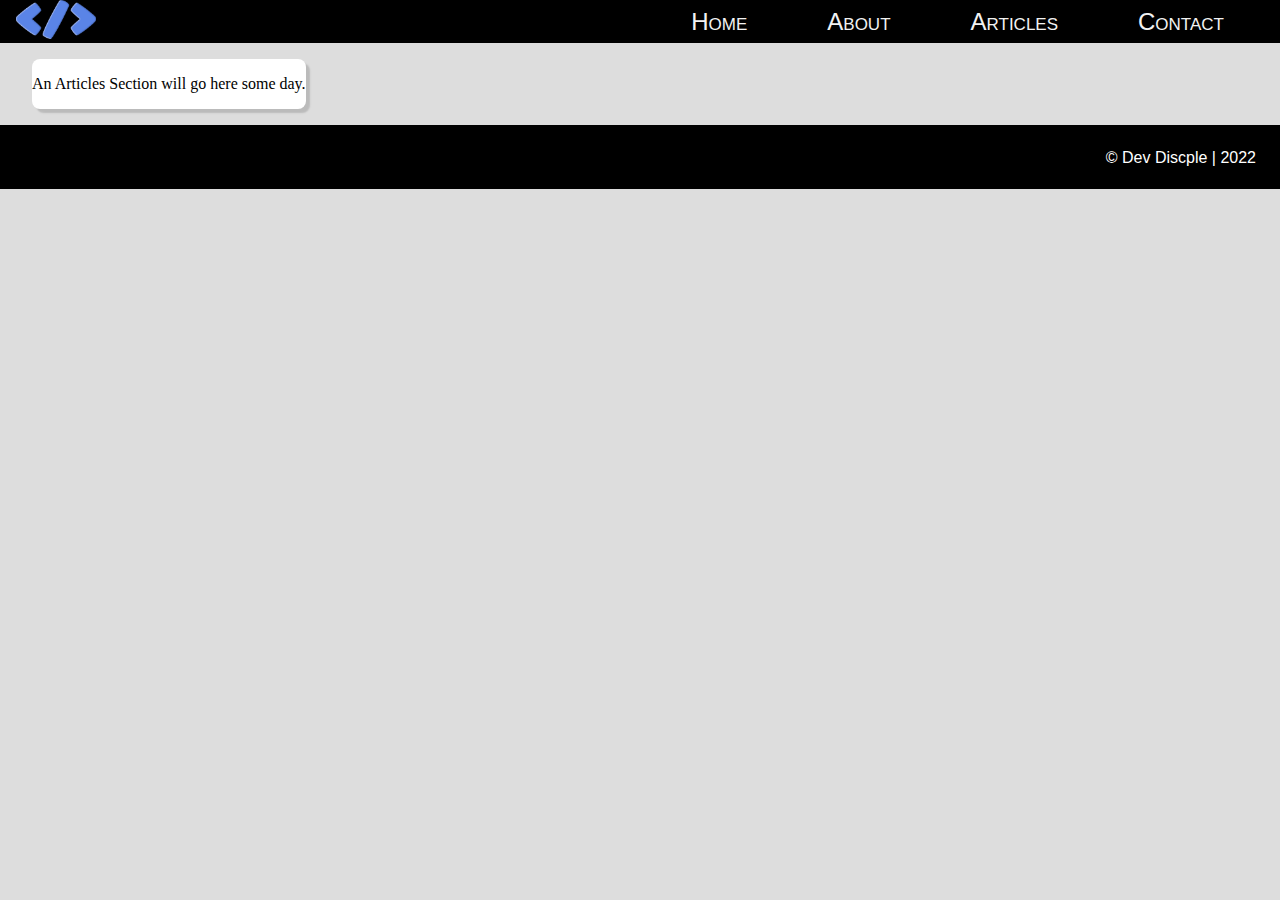
==== pages/articles.html @ babf7237 "DevDisciple info site made with basic HTML and CSS." ====
<!DOCTYPE html>
<html lang="en-US">
    <head>
        <meta charset="utf-8">
        <title>Dev Disciple - Articles</title>

        <meta name="author" content="Javier Gonzalez">
        <meta name="description" content="Dev Disciple is a site that contains information regarding my development journey.">
        <link rel="shortcut icon" href="../favicon.ico" type="image/x-icon">

        <link rel="stylesheet" href="../css/index.css">
        <script src="../scripts/main.js"></script>
    </head>
    <body>
        <header class="header">
            <nav class="main-nav">
                <div class="nav-logo">
                    <a href="../../info-site/index.html">
                        <img src="../img/tag.png" alt="HTML tag" title="Home" width="128">
                    </a>
                </div>
                <ul class="nav-items">
                    <li class="nav-item">
                        <a href="../../info-site/index.html">Home</a>
                    </li>
                    <li class="nav-item">
                        <a href="../../info-site/pages/about.html">About</a>
                    </li>
                    <li class="nav-item">
                        <a href="../../info-site/pages/articles.html">Articles</a>
                    </li>
                    <li class="nav-item">
                        <a href="../../info-site/pages/contact.html">Contact</a>
                    </li>
                </ul>
            </nav>
        </header>
        <main class="content">
            <div class="block">
                <p>An Articles Section will go here some day.</p>
            </div>
        </main>
        <footer class="site-footer">
            <p> © Dev Discple | 2022 </p>
        </footer>
    </body>
</html>
---- css/index.css ----
body {
    background-color: #ddd;
    margin: 0;
}

/* Header */
.main-nav {
    display: flex;
    justify-content: space-between;
    padding: 0 1rem;
    background-color: black;
}

.nav-logo {
    display: flex;
    align-items: center;
    max-width: 5rem;
}

.nav-logo a img {
    width: 100%;
    transition: ease-out 0.25s ;
}

.nav-logo a img:hover {
    transform:scale(1.1);
}

.nav-items {
    margin: 0;
    display:flex;
    list-style-type: none
}

.nav-item {
    margin: auto 0;
    padding: 0 2.5rem;
    font: normal small-caps 500 1.5rem/ 1.5rem sans-serif;
}

.nav-item a {
    color: #f2f2f2;
    text-decoration: none;
    transition: ease-out 0.1s ;
}

.nav-item a:hover {
    color: #5a84e7;
}

/* Main Body */
.content {
    display:flex;
    margin: 1rem;
}

.block {
    background-color: white;
    border-radius: 0.5rem;
    margin: 0 1rem;
    overflow: hidden;
    box-shadow: 0.25rem 0.25rem 0.1rem #bbb;
}

.game {
    width: 50rem;
    margin: 10% 30% 26%;
    padding: 5rem;
}

.sidebar {
    width: 25rem;
    height: 50rem;
    padding: 0.5rem 2rem;
    position: sticky;
    top: 2rem;
}

.articles {
    width: 120rem;
}

.carousel {
    height: 44rem;
    overflow:hidden;
}

.carousel-image {
    width: 100%;
    transform: translateY(-25%);
}

.article {
    padding: 0 2rem;
}
.article h1 {
    font: normal small-caps 500 3rem/3rem sans-serif;
}

.article-p {
    font: normal normal 500 1rem sans-serif;
    max-width: 50%;
}

.recommendations {
    display: flex;
}

.recommended-article {
    margin: 0 1rem 2rem;
    width: 20rem;
    box-shadow: 0.5rem 0.5rem 0.25rem #eee;
    transition: ease-out 0.25s;
}

.recommended-article:hover {
    transform: translate(0, -0.5rem);
}

.recommended-article img {
    width: 100%;
}

.section-heading {
    font: normal small-caps 500 1.5rem/1.5rem sans-serif
}

.sidebar-menu {
    display: flex;
    flex-direction: column;
    list-style-type: none;
}

.sidebar-menu-item {
    margin: 0.5rem 0;
}

.sidebar-menu-item a{
    font: normal normal 500 1rem sans-serif;
    color: black;
    text-decoration: none;
    transition: ease-out 0.1s ;
}
.sidebar-menu-item a:hover {
    color: #555;
}

.sidebar-menu-item a:active {
    color: #f25;
}

.site-footer {
    background-color: black;
    text-align: right;
    height: 3rem;
    padding: 0.5rem 1.5rem;
}

.site-footer p {
    color: white;
    font: normal normal 500 1rem sans-serif;
}
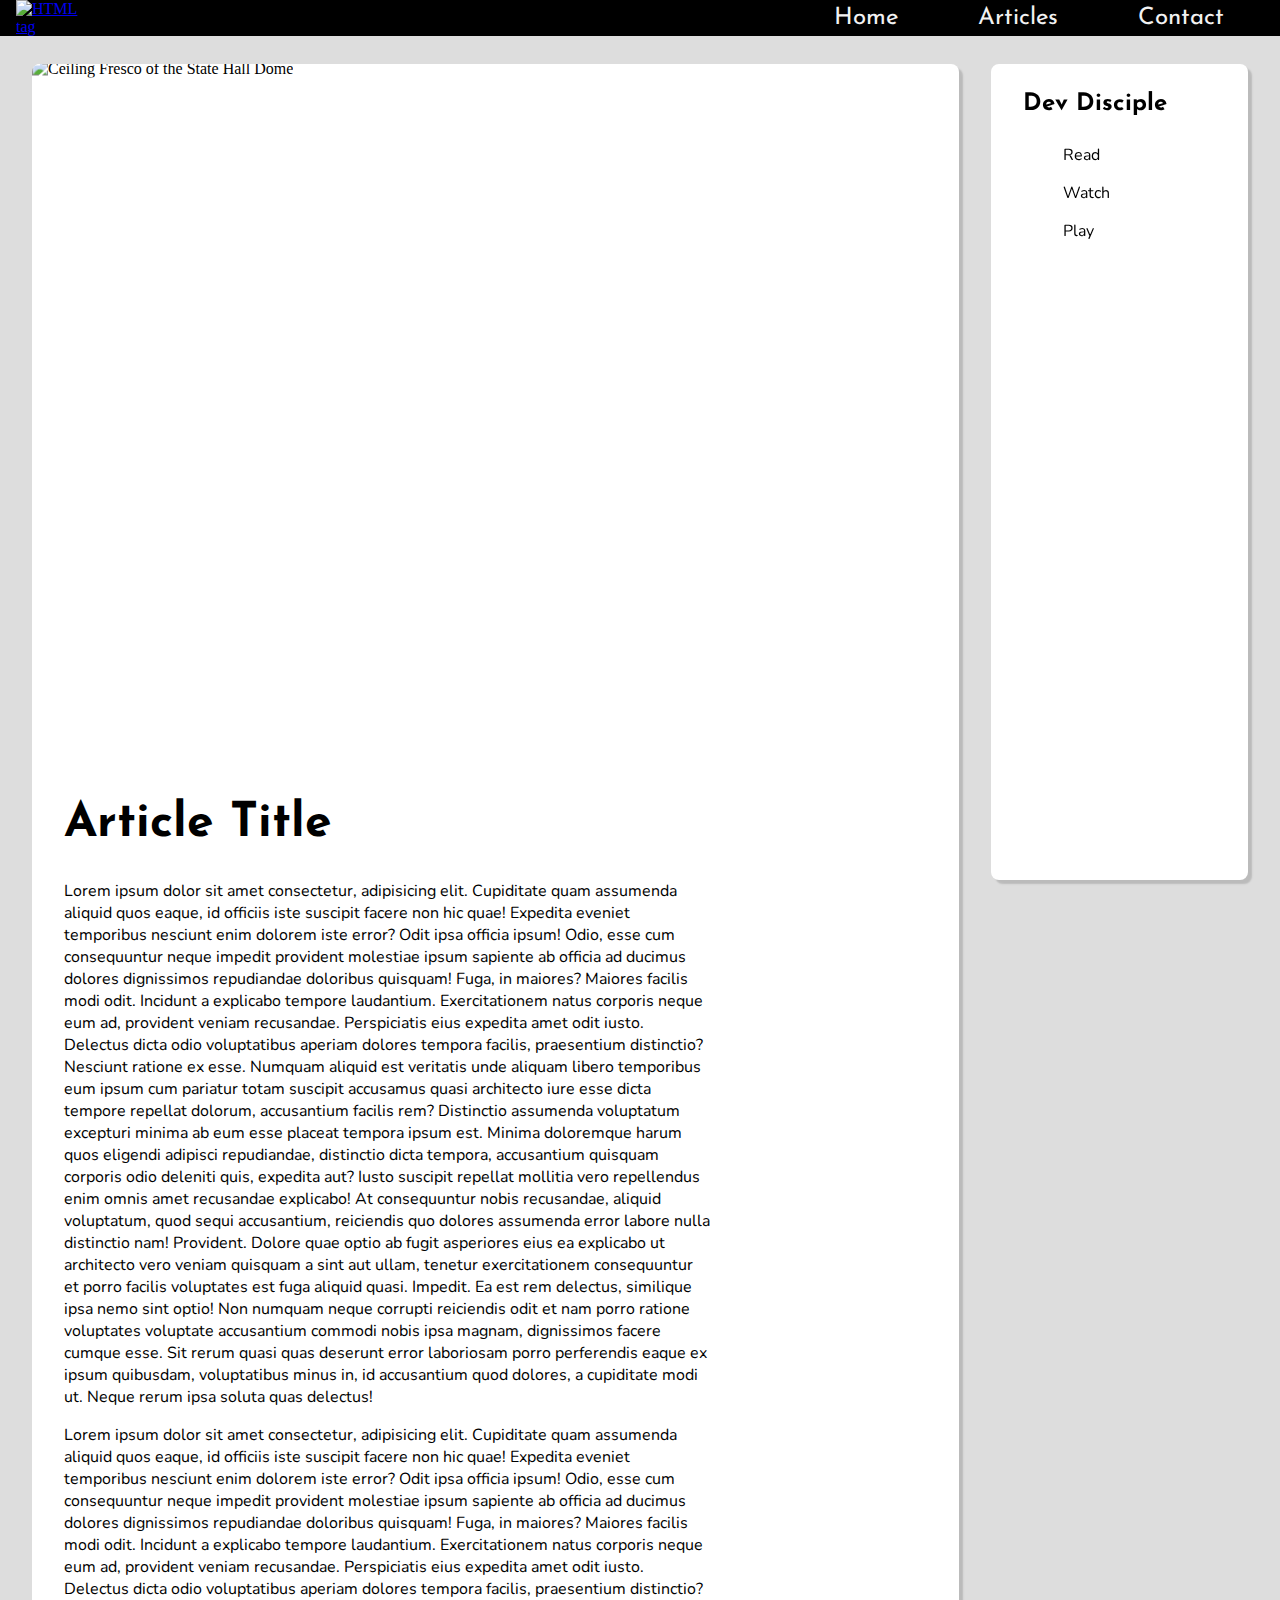
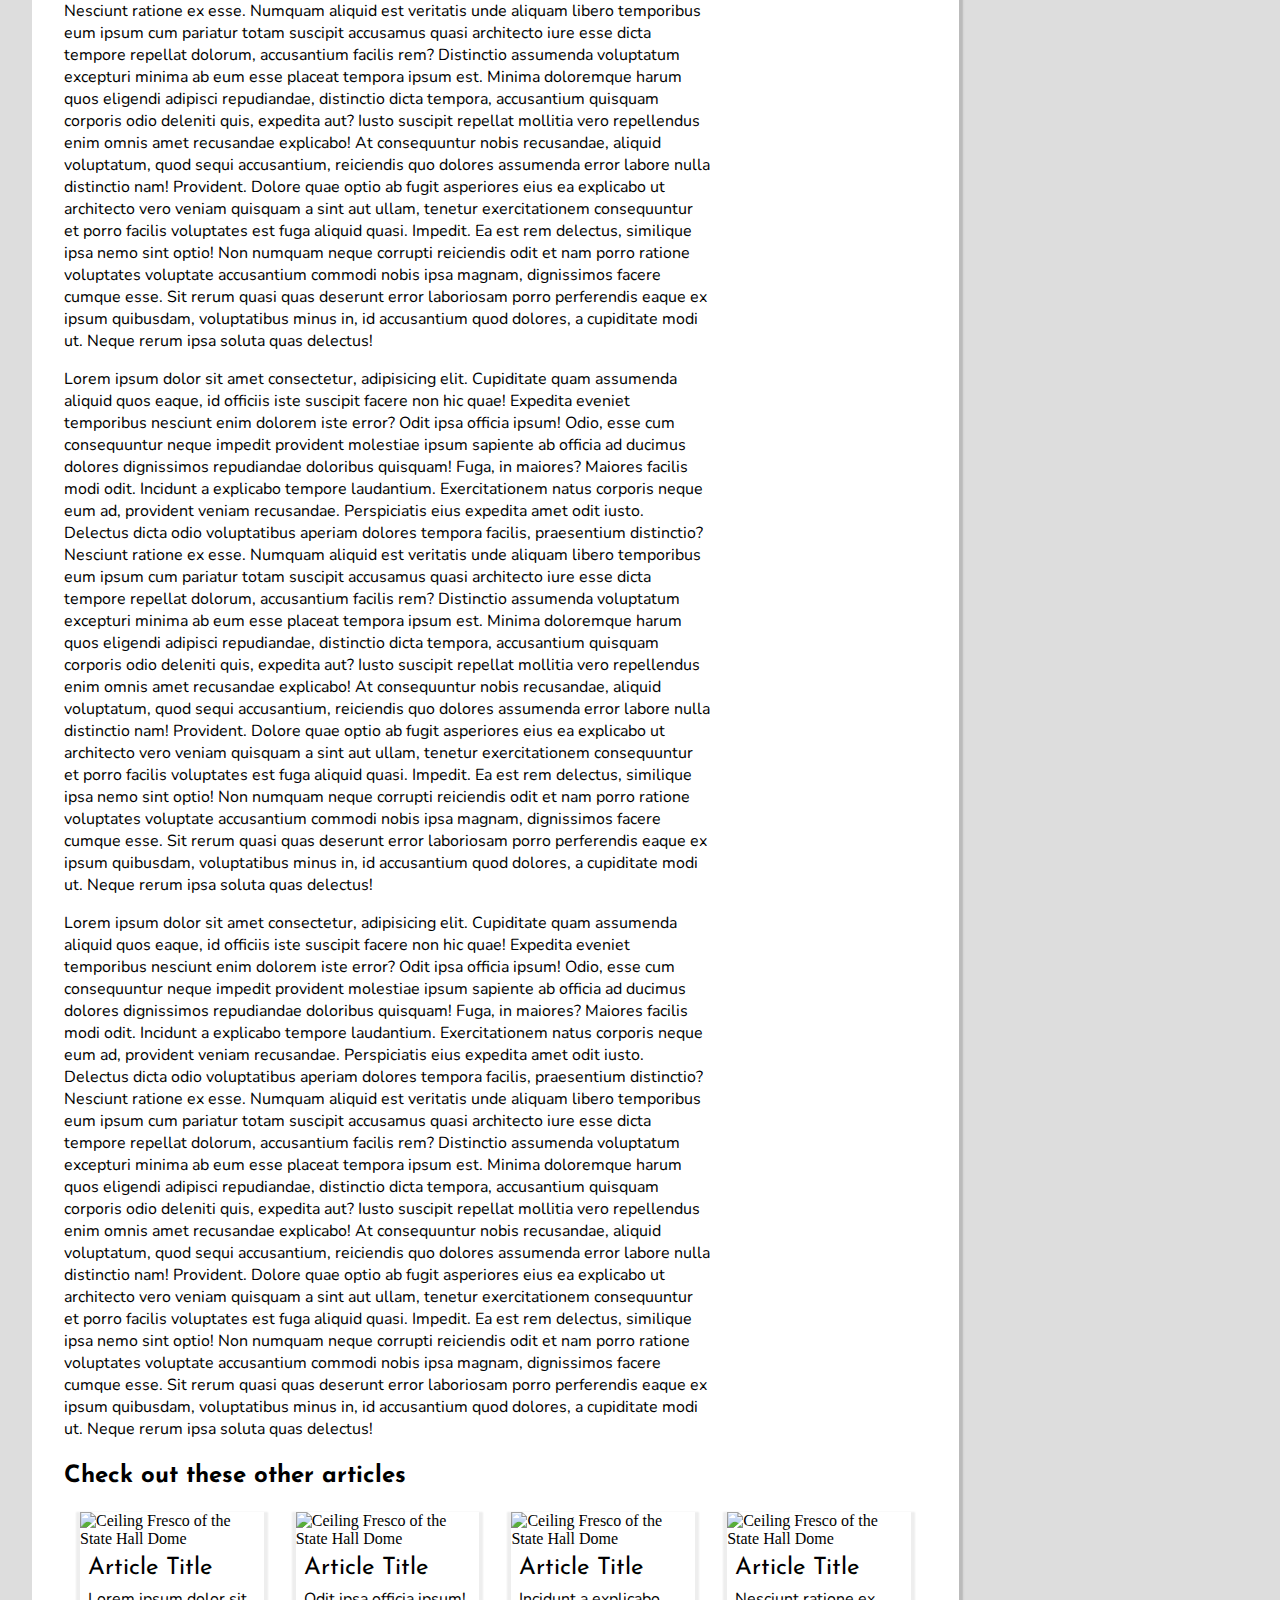
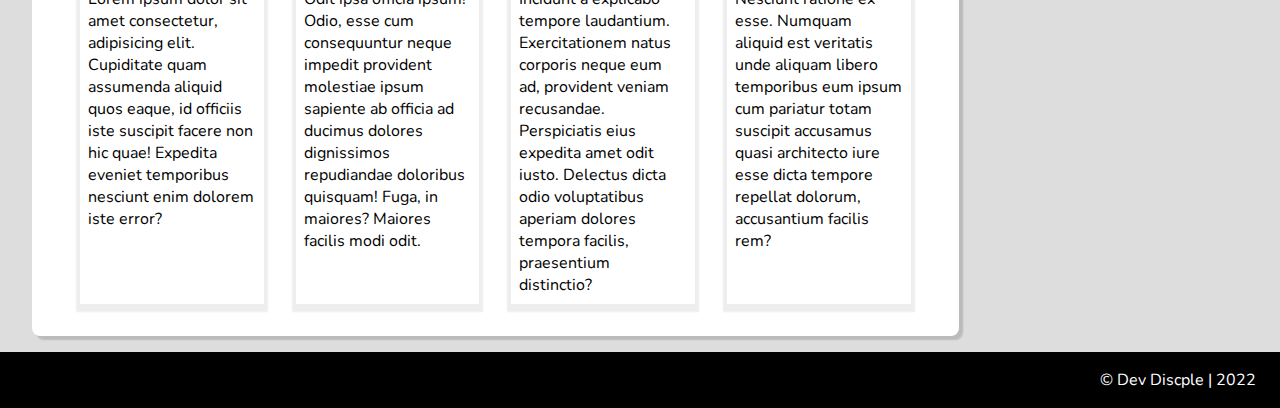
==== commit b640e999: "Completed dev disciple website. HTML and CSS; no JavaScript" ====
--- a/pages/articles.html
+++ b/pages/articles.html
@@ -9,36 +9,124 @@
         <link rel="shortcut icon" href="../favicon.ico" type="image/x-icon">
 
         <link rel="stylesheet" href="../css/index.css">
+        <link rel="stylesheet" href="../css/articles.css">
         <script src="../scripts/main.js"></script>
     </head>
     <body>
         <header class="header">
             <nav class="main-nav">
                 <div class="nav-logo">
-                    <a href="../../info-site/index.html">
+                    <a href="../index.html">
                         <img src="../img/tag.png" alt="HTML tag" title="Home" width="128">
                     </a>
                 </div>
                 <ul class="nav-items">
                     <li class="nav-item">
-                        <a href="../../info-site/index.html">Home</a>
+                        <a href="../index.html">Home</a>
                     </li>
                     <li class="nav-item">
-                        <a href="../../info-site/pages/about.html">About</a>
+                        <a href="./articles.html">Articles</a>
                     </li>
                     <li class="nav-item">
-                        <a href="../../info-site/pages/articles.html">Articles</a>
-                    </li>
-                    <li class="nav-item">
-                        <a href="../../info-site/pages/contact.html">Contact</a>
+                        <a href="./contact.html">Contact</a>
                     </li>
                 </ul>
             </nav>
         </header>
         <main class="content">
-            <div class="block">
-                <p>An Articles Section will go here some day.</p>
+            <div class="block articles">
+                <div class="carousel">
+                    <img class="carousel-image" src="https://upload.wikimedia.org/wikipedia/commons/2/2a/%C3%96sterr.Nationalbibliothek-Deckengem%C3%A4lde_der_Prunksaalkuppel.jpg" alt="Ceiling Fresco of the State Hall Dome">
+                </div>
+                <div class="article">
+                    <h1 class="article-heading">Article Title</h1>
+                    <p class="article-p">
+                        Lorem ipsum dolor sit amet consectetur, adipisicing elit. Cupiditate quam assumenda aliquid quos eaque, id officiis iste suscipit facere non hic quae! Expedita eveniet temporibus nesciunt enim dolorem iste error?
+                        Odit ipsa officia ipsum! Odio, esse cum consequuntur neque impedit provident molestiae ipsum sapiente ab officia ad ducimus dolores dignissimos repudiandae doloribus quisquam! Fuga, in maiores? Maiores facilis modi odit.
+                        Incidunt a explicabo tempore laudantium. Exercitationem natus corporis neque eum ad, provident veniam recusandae. Perspiciatis eius expedita amet odit iusto. Delectus dicta odio voluptatibus aperiam dolores tempora facilis, praesentium distinctio?
+                        Nesciunt ratione ex esse. Numquam aliquid est veritatis unde aliquam libero temporibus eum ipsum cum pariatur totam suscipit accusamus quasi architecto iure esse dicta tempore repellat dolorum, accusantium facilis rem?
+                        Distinctio assumenda voluptatum excepturi minima ab eum esse placeat tempora ipsum est. Minima doloremque harum quos eligendi adipisci repudiandae, distinctio dicta tempora, accusantium quisquam corporis odio deleniti quis, expedita aut?
+                        Iusto suscipit repellat mollitia vero repellendus enim omnis amet recusandae explicabo! At consequuntur nobis recusandae, aliquid voluptatum, quod sequi accusantium, reiciendis quo dolores assumenda error labore nulla distinctio nam! Provident.
+                        Dolore quae optio ab fugit asperiores eius ea explicabo ut architecto vero veniam quisquam a sint aut ullam, tenetur exercitationem consequuntur et porro facilis voluptates est fuga aliquid quasi. Impedit.
+                        Ea est rem delectus, similique ipsa nemo sint optio! Non numquam neque corrupti reiciendis odit et nam porro ratione voluptates voluptate accusantium commodi nobis ipsa magnam, dignissimos facere cumque esse.
+                        Sit rerum quasi quas deserunt error laboriosam porro perferendis eaque ex ipsum quibusdam, voluptatibus minus in, id accusantium quod dolores, a cupiditate modi ut. Neque rerum ipsa soluta quas delectus!
+                    </p>
+
+                    <p class="article-p">
+                        Lorem ipsum dolor sit amet consectetur, adipisicing elit. Cupiditate quam assumenda aliquid quos eaque, id officiis iste suscipit facere non hic quae! Expedita eveniet temporibus nesciunt enim dolorem iste error?
+                        Odit ipsa officia ipsum! Odio, esse cum consequuntur neque impedit provident molestiae ipsum sapiente ab officia ad ducimus dolores dignissimos repudiandae doloribus quisquam! Fuga, in maiores? Maiores facilis modi odit.
+                        Incidunt a explicabo tempore laudantium. Exercitationem natus corporis neque eum ad, provident veniam recusandae. Perspiciatis eius expedita amet odit iusto. Delectus dicta odio voluptatibus aperiam dolores tempora facilis, praesentium distinctio?
+                        Nesciunt ratione ex esse. Numquam aliquid est veritatis unde aliquam libero temporibus eum ipsum cum pariatur totam suscipit accusamus quasi architecto iure esse dicta tempore repellat dolorum, accusantium facilis rem?
+                        Distinctio assumenda voluptatum excepturi minima ab eum esse placeat tempora ipsum est. Minima doloremque harum quos eligendi adipisci repudiandae, distinctio dicta tempora, accusantium quisquam corporis odio deleniti quis, expedita aut?
+                        Iusto suscipit repellat mollitia vero repellendus enim omnis amet recusandae explicabo! At consequuntur nobis recusandae, aliquid voluptatum, quod sequi accusantium, reiciendis quo dolores assumenda error labore nulla distinctio nam! Provident.
+                        Dolore quae optio ab fugit asperiores eius ea explicabo ut architecto vero veniam quisquam a sint aut ullam, tenetur exercitationem consequuntur et porro facilis voluptates est fuga aliquid quasi. Impedit.
+                        Ea est rem delectus, similique ipsa nemo sint optio! Non numquam neque corrupti reiciendis odit et nam porro ratione voluptates voluptate accusantium commodi nobis ipsa magnam, dignissimos facere cumque esse.
+                        Sit rerum quasi quas deserunt error laboriosam porro perferendis eaque ex ipsum quibusdam, voluptatibus minus in, id accusantium quod dolores, a cupiditate modi ut. Neque rerum ipsa soluta quas delectus!
+                    </p>
+
+                    <p class="article-p">
+                        Lorem ipsum dolor sit amet consectetur, adipisicing elit. Cupiditate quam assumenda aliquid quos eaque, id officiis iste suscipit facere non hic quae! Expedita eveniet temporibus nesciunt enim dolorem iste error?
+                        Odit ipsa officia ipsum! Odio, esse cum consequuntur neque impedit provident molestiae ipsum sapiente ab officia ad ducimus dolores dignissimos repudiandae doloribus quisquam! Fuga, in maiores? Maiores facilis modi odit.
+                        Incidunt a explicabo tempore laudantium. Exercitationem natus corporis neque eum ad, provident veniam recusandae. Perspiciatis eius expedita amet odit iusto. Delectus dicta odio voluptatibus aperiam dolores tempora facilis, praesentium distinctio?
+                        Nesciunt ratione ex esse. Numquam aliquid est veritatis unde aliquam libero temporibus eum ipsum cum pariatur totam suscipit accusamus quasi architecto iure esse dicta tempore repellat dolorum, accusantium facilis rem?
+                        Distinctio assumenda voluptatum excepturi minima ab eum esse placeat tempora ipsum est. Minima doloremque harum quos eligendi adipisci repudiandae, distinctio dicta tempora, accusantium quisquam corporis odio deleniti quis, expedita aut?
+                        Iusto suscipit repellat mollitia vero repellendus enim omnis amet recusandae explicabo! At consequuntur nobis recusandae, aliquid voluptatum, quod sequi accusantium, reiciendis quo dolores assumenda error labore nulla distinctio nam! Provident.
+                        Dolore quae optio ab fugit asperiores eius ea explicabo ut architecto vero veniam quisquam a sint aut ullam, tenetur exercitationem consequuntur et porro facilis voluptates est fuga aliquid quasi. Impedit.
+                        Ea est rem delectus, similique ipsa nemo sint optio! Non numquam neque corrupti reiciendis odit et nam porro ratione voluptates voluptate accusantium commodi nobis ipsa magnam, dignissimos facere cumque esse.
+                        Sit rerum quasi quas deserunt error laboriosam porro perferendis eaque ex ipsum quibusdam, voluptatibus minus in, id accusantium quod dolores, a cupiditate modi ut. Neque rerum ipsa soluta quas delectus!
+                    </p>
+
+                    <p class="article-p">
+                        Lorem ipsum dolor sit amet consectetur, adipisicing elit. Cupiditate quam assumenda aliquid quos eaque, id officiis iste suscipit facere non hic quae! Expedita eveniet temporibus nesciunt enim dolorem iste error?
+                        Odit ipsa officia ipsum! Odio, esse cum consequuntur neque impedit provident molestiae ipsum sapiente ab officia ad ducimus dolores dignissimos repudiandae doloribus quisquam! Fuga, in maiores? Maiores facilis modi odit.
+                        Incidunt a explicabo tempore laudantium. Exercitationem natus corporis neque eum ad, provident veniam recusandae. Perspiciatis eius expedita amet odit iusto. Delectus dicta odio voluptatibus aperiam dolores tempora facilis, praesentium distinctio?
+                        Nesciunt ratione ex esse. Numquam aliquid est veritatis unde aliquam libero temporibus eum ipsum cum pariatur totam suscipit accusamus quasi architecto iure esse dicta tempore repellat dolorum, accusantium facilis rem?
+                        Distinctio assumenda voluptatum excepturi minima ab eum esse placeat tempora ipsum est. Minima doloremque harum quos eligendi adipisci repudiandae, distinctio dicta tempora, accusantium quisquam corporis odio deleniti quis, expedita aut?
+                        Iusto suscipit repellat mollitia vero repellendus enim omnis amet recusandae explicabo! At consequuntur nobis recusandae, aliquid voluptatum, quod sequi accusantium, reiciendis quo dolores assumenda error labore nulla distinctio nam! Provident.
+                        Dolore quae optio ab fugit asperiores eius ea explicabo ut architecto vero veniam quisquam a sint aut ullam, tenetur exercitationem consequuntur et porro facilis voluptates est fuga aliquid quasi. Impedit.
+                        Ea est rem delectus, similique ipsa nemo sint optio! Non numquam neque corrupti reiciendis odit et nam porro ratione voluptates voluptate accusantium commodi nobis ipsa magnam, dignissimos facere cumque esse.
+                        Sit rerum quasi quas deserunt error laboriosam porro perferendis eaque ex ipsum quibusdam, voluptatibus minus in, id accusantium quod dolores, a cupiditate modi ut. Neque rerum ipsa soluta quas delectus!
+                    </p>
+
+                    <h3 class="section-heading">Check out these other articles</h3>
+                    <section class="recommendations">
+                        <figure class="recommended-article">
+                            <img class="article-featured-image" src="https://upload.wikimedia.org/wikipedia/commons/2/2a/%C3%96sterr.Nationalbibliothek-Deckengem%C3%A4lde_der_Prunksaalkuppel.jpg" alt="Ceiling Fresco of the State Hall Dome">
+                            <figcaption>Article Title</figcaption>
+                            <p>Lorem ipsum dolor sit amet consectetur, adipisicing elit. Cupiditate quam assumenda aliquid quos eaque, id officiis iste suscipit facere non hic quae! Expedita eveniet temporibus nesciunt enim dolorem iste error?</p>
+                        </figure>
+                        <figure class="recommended-article">
+                            <img class="article-featured-image" src="https://upload.wikimedia.org/wikipedia/commons/2/2a/%C3%96sterr.Nationalbibliothek-Deckengem%C3%A4lde_der_Prunksaalkuppel.jpg" alt="Ceiling Fresco of the State Hall Dome">
+                            <figcaption>Article Title</figcaption>
+                            <p>Odit ipsa officia ipsum! Odio, esse cum consequuntur neque impedit provident molestiae ipsum sapiente ab officia ad ducimus dolores dignissimos repudiandae doloribus quisquam! Fuga, in maiores? Maiores facilis modi odit.</p>
+                        </figure>
+                        <figure class="recommended-article">
+                            <img class="article-featured-image" src="https://upload.wikimedia.org/wikipedia/commons/2/2a/%C3%96sterr.Nationalbibliothek-Deckengem%C3%A4lde_der_Prunksaalkuppel.jpg" alt="Ceiling Fresco of the State Hall Dome">
+                            <figcaption>Article Title</figcaption>
+                            <p>Incidunt a explicabo tempore laudantium. Exercitationem natus corporis neque eum ad, provident veniam recusandae. Perspiciatis eius expedita amet odit iusto. Delectus dicta odio voluptatibus aperiam dolores tempora facilis, praesentium distinctio?</p>
+                        </figure>
+                        <figure class="recommended-article">
+                            <img class="article-featured-image" src="https://upload.wikimedia.org/wikipedia/commons/2/2a/%C3%96sterr.Nationalbibliothek-Deckengem%C3%A4lde_der_Prunksaalkuppel.jpg" alt="Ceiling Fresco of the State Hall Dome">
+                            <figcaption>Article Title</figcaption>
+                            <p>Nesciunt ratione ex esse. Numquam aliquid est veritatis unde aliquam libero temporibus eum ipsum cum pariatur totam suscipit accusamus quasi architecto iure esse dicta tempore repellat dolorum, accusantium facilis rem?</p>
+                        </figure>
+                    </section>
+                </div>
             </div>
+            <aside class="block sidebar">
+                <h2 class="section-heading">Dev Disciple</h2>
+                <ul class="sidebar-menu">
+                    <li class="sidebar-menu-item">
+                        <a href="#">Read</a>
+                    </li>
+                    <li class="sidebar-menu-item">
+                        <a href="#">Watch</a>
+                    </li>
+                    <li class="sidebar-menu-item">
+                        <a href="./pages/guessing_game.html">Play</a>
+                    </li>
+                </ul>
+            </aside>
         </main>
         <footer class="site-footer">
             <p> © Dev Discple | 2022 </p>
--- a/css/index.css
+++ b/css/index.css
@@ -1,57 +1,16 @@
-body {
+@import url(./nav.css);
+@import url(./fonts.css);
+
+html, body {
     background-color: #ddd;
     margin: 0;
-}
-
-/* Header */
-.main-nav {
-    display: flex;
-    justify-content: space-between;
-    padding: 0 1rem;
-    background-color: black;
-}
-
-.nav-logo {
-    display: flex;
-    align-items: center;
-    max-width: 5rem;
-}
-
-.nav-logo a img {
-    width: 100%;
-    transition: ease-out 0.25s ;
-}
-
-.nav-logo a img:hover {
-    transform:scale(1.1);
-}
-
-.nav-items {
-    margin: 0;
-    display:flex;
-    list-style-type: none
-}
-
-.nav-item {
-    margin: auto 0;
-    padding: 0 2.5rem;
-    font: normal small-caps 500 1.5rem/ 1.5rem sans-serif;
-}
-
-.nav-item a {
-    color: #f2f2f2;
-    text-decoration: none;
-    transition: ease-out 0.1s ;
-}
-
-.nav-item a:hover {
-    color: #5a84e7;
+    height: 100%;
 }
 
 /* Main Body */
 .content {
     display:flex;
-    margin: 1rem;
+    margin: 4rem 1rem 1rem;
 }
 
 .block {
@@ -62,101 +21,191 @@
     box-shadow: 0.25rem 0.25rem 0.1rem #bbb;
 }
 
-.game {
-    width: 50rem;
-    margin: 10% 30% 26%;
+.home-bg {
+    margin: 0;
+    height: 100%;
+    width: 100%;
+}
+
+.bg-img {
+    background-image: url('../img/camping-bg.png');
+    background-position: center;
+    background-repeat: no-repeat;
+    background-size: cover;
+    background-attachment: fixed;
+}
+
+.site-title {
+    position: relative;
+    top:50%;
+    transform: translateY(-50%);
+    width:100%;
+    text-align: center;
+}
+
+.site-title img {
+    max-width: 512px;
+}
+
+.site-title h1 {
+    color: #fff;
+    font-family: 'Josefin Sans', sans-serif;
+    font-size: 6rem;
+}
+
+.about-author {
+    display: flex;
+    padding: 15rem 0;
+    justify-content: center;
+}
+
+.about-image {
+    width: 512px;
+    animation-duration: 1.25s;
+    animation-timing-function: cubic-bezier(0, 0.3, 1, 0.7);
+    animation-iteration-count: infinite;
+}
+
+@keyframes sway {
+    from {
+        transform: rotateZ(0deg);
+    }
+    25% {
+        transform: rotateZ(5deg);
+    }
+    50% {
+        transform: rotateZ(0deg);
+    }
+    75% {
+        transform: rotateZ(-5deg);
+    }
+    to {
+        transform: rotateZ(0deg);
+    }
+}
+
+.about-image img {
+    width: 100%;
+    border-radius: 50%;
+}
+
+.about-image:hover {
+    animation-name: sway;
+    border-radius:50%;
+}
+
+.about-text {
+    max-width: 40%;
+}
+
+.about-heading {
+    font-family: 'Josefin Sans', sans-serif;
+    font-size: 3rem;
+}
+
+.about-excerpt {
+    font-family: 'Nunito', sans-serif;
+    font-size: 1.5rem;
+}
+
+.parallax-banner {
+    width: 100%;
+    height: 256px;
+}
+
+.banner-heading {
+    font-family: 'Josefin Sans', sans-serif;
+    font-size: 3rem;
+    color: white;
+    position: relative;
+    top:50%;
+    transform: translateY(-50%);
+    width:100%;
+    text-align: center;
+}
+
+.featured-articles {
+    display: grid;
     padding: 5rem;
-}
-
-.sidebar {
+    justify-content: space-evenly;
+    grid-template-columns: 1fr 1fr 1fr 1fr;
+}
+
+.featured-article {
+    background-color: #e2e2e2;
+    margin: 0 1rem 2rem;
     width: 25rem;
-    height: 50rem;
-    padding: 0.5rem 2rem;
-    position: sticky;
-    top: 2rem;
-}
-
-.articles {
-    width: 120rem;
-}
-
-.carousel {
-    height: 44rem;
-    overflow:hidden;
-}
-
-.carousel-image {
-    width: 100%;
-    transform: translateY(-25%);
-}
-
-.article {
-    padding: 0 2rem;
-}
-.article h1 {
-    font: normal small-caps 500 3rem/3rem sans-serif;
-}
-
-.article-p {
-    font: normal normal 500 1rem sans-serif;
-    max-width: 50%;
-}
-
-.recommendations {
+    box-shadow: 0 0.25rem 0.1rem 0.25rem #ccc;
+    transition: ease-out 0.25s;
+    cursor: pointer;
+    overflow: hidden;
+}
+
+.featured-article:hover {
+    background-color: #fff;
+    transform: translate(0, -0.5rem);
+    box-shadow: 0 0.75rem 0.5rem 0.25rem #ccc;
+}
+
+.featured-article img {
+    max-width: 100%;
+}
+
+.featured-article figcaption {
+    font-family: 'Josefin Sans', sans-serif;
+    font-size: 1.5rem;
+    margin: 0.5rem;
+}
+
+.featured-article p {
+    font-family: 'Nunito', sans-serif;
+    font-size: 1rem;
+    margin: 0.5rem;
+}
+
+.section-heading {
+    font-family: 'Josefin Sans', sans-serif;
+    font-size: 1.5rem;
+}
+
+.contact-section {
+    color: #fff;
+    padding: 3rem 5rem;
     display: flex;
-}
-
-.recommended-article {
-    margin: 0 1rem 2rem;
-    width: 20rem;
-    box-shadow: 0.5rem 0.5rem 0.25rem #eee;
-    transition: ease-out 0.25s;
-}
-
-.recommended-article:hover {
-    transform: translate(0, -0.5rem);
-}
-
-.recommended-article img {
-    width: 100%;
-}
-
-.section-heading {
-    font: normal small-caps 500 1.5rem/1.5rem sans-serif
-}
-
-.sidebar-menu {
-    display: flex;
-    flex-direction: column;
-    list-style-type: none;
-}
-
-.sidebar-menu-item {
-    margin: 0.5rem 0;
-}
-
-.sidebar-menu-item a{
-    font: normal normal 500 1rem sans-serif;
-    color: black;
-    text-decoration: none;
-    transition: ease-out 0.1s ;
-}
-.sidebar-menu-item a:hover {
-    color: #555;
-}
-
-.sidebar-menu-item a:active {
-    color: #f25;
-}
-
-.site-footer {
-    background-color: black;
-    text-align: right;
-    height: 3rem;
-    padding: 0.5rem 1.5rem;
-}
-
-.site-footer p {
-    color: white;
-    font: normal normal 500 1rem sans-serif;
+    justify-content: space-evenly;
+}
+
+.contact-section a {
+    color: lightblue;
+}
+
+.contact-section form label {
+    font-family: 'Nunito', sans-serif;
+    font-size: 1.1rem;
+    line-height: 2rem;
+}
+
+.contact-section form input, textarea {
+    font-family: 'Nunito', sans-serif;
+    border-style: none;
+    border-radius: 5px;
+}
+
+.contact-section form input {
+    height: 1.5rem;
+}
+
+address {
+    font-family: 'Nunito', sans-serif;
+    font-weight: bold;
+}
+
+.contact-title {
+    position: absolute;
+    top:10%;
+    width:100%;
+    text-align: center;
+    color: #fff;
+    font-family: 'Josefin Sans', sans-serif;
+    font-size: 6rem;
 }--- a/css/articles.css
+++ b/css/articles.css
@@ -0,0 +1,100 @@
+@import url(./fonts.css);
+
+.sidebar {
+    width: 25rem;
+    height: 50rem;
+    padding: 0.5rem 2rem;
+    position: sticky;
+    top: 4rem;
+}
+
+.articles {
+    width: 120rem;
+}
+
+.carousel {
+    height: 44rem;
+    overflow:hidden;
+}
+
+.carousel-image {
+    width: 100%;
+    transform: translateY(-25%);
+}
+
+.article {
+    padding: 0 2rem;
+}
+.article h1 {
+    font-family: 'Josefin Sans', sans-serif;
+    font-size: 3rem;
+}
+
+.article-p {
+    font-family: 'Nunito', sans-serif;
+    max-width: 75%;
+}
+
+.recommendations {
+    display: flex;
+}
+
+.recommended-article {
+    background-color: #fff;
+    margin: 0 1rem 2rem;
+    width: 25rem;
+    box-shadow: 0 0.25rem 0.1rem 0.25rem #eee;
+    transition: ease-out 0.25s;
+    cursor: pointer;
+    overflow: hidden;
+}
+
+.recommended-article:hover {
+    transform: translate(0, -0.5rem);
+    box-shadow: 0 0.75rem 0.5rem 0.25rem #ddd;
+}
+
+.recommended-article img {
+    width: 100%;
+}
+
+.recommended-article figcaption {
+    font-family: 'Josefin Sans', sans-serif;
+    font-size: 1.5rem;
+    margin: 0.5rem;
+}
+
+.recommended-article p {
+    font-family: 'Nunito', sans-serif;
+    font-size: 1rem;
+    margin: 0.5rem;
+}
+
+.section-heading {
+    font-family: 'Josefin Sans', sans-serif;
+    font-size: 1.5rem;
+}
+
+.sidebar-menu {
+    display: flex;
+    flex-direction: column;
+    list-style-type: none;
+}
+
+.sidebar-menu-item {
+    margin: 0.5rem 0;
+}
+
+.sidebar-menu-item a{
+    font-family: 'Nunito', sans-serif;
+    color: black;
+    text-decoration: none;
+    transition: ease-out 0.1s ;
+}
+.sidebar-menu-item a:hover {
+    color: #555;
+}
+
+.sidebar-menu-item a:active {
+    color: #f25;
+}